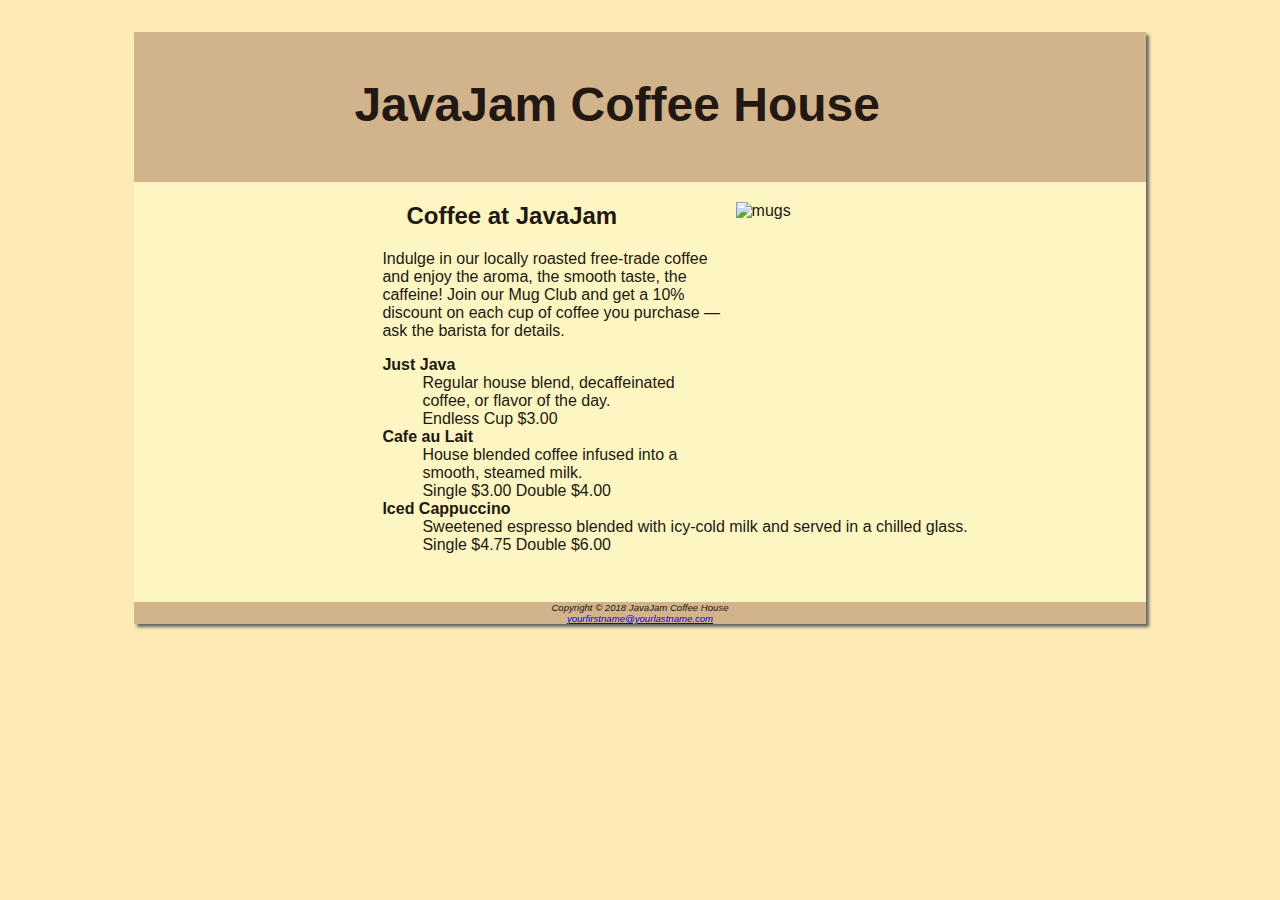
==== menu.html @ 8e130720 "CSS to column page layout" ====
<!DOCTYPE html>

<html lang="en">
<head>
<title>JavaJam Coffee House Menu</title>
<meta charset="utf-8">
<link rel="stylesheet" href="javajam.css">
</head>
<body>
<div id="wrapper">
<header>
<h1>JavaJam Coffee House</h1>
</header>
<nav>
<a href="index.html">Home</a> &nbsp; 
<a href="menu.html">Menu</a> &nbsp; 
<a href="music.html">Music</a> &nbsp; 
<a href="jobs.html">Jobs</a>
</nav>
<main>
<img src="mugs.jpg" alt="mugs" align="right" width="400" height="300">
<h2>Coffee at JavaJam</h2>
<p>Indulge in our locally roasted free-trade coffee and enjoy the aroma, the smooth taste, the caffeine! Join our Mug Club and get a 10% discount on each cup of coffee you purchase &mdash; ask the barista for details.</p>
<dl>
<dt><strong>Just Java</strong></dt>
<dd>Regular house blend, decaffeinated coffee, or flavor of the day.<br>Endless Cup $3.00</dd>
<dt><strong>Cafe au Lait</strong></dt>
<dd>House blended coffee infused into a smooth, steamed milk.<br>Single $3.00 Double $4.00</dd>
<dt><strong>Iced Cappuccino</strong></dt>
<dd>Sweetened espresso blended with icy-cold milk and served in a chilled glass.<br>Single $4.75 Double $6.00</dd>
</dl>
</main>
<footer>
Copyright &copy; 2018 JavaJam Coffee House<br>
<a href="mailto:yourfirstname@yourlastname.com">yourfirstname@yourlastname.com</a>
</footer>
</div>
</body>
</html>
---- javajam.css ----
body, header, nav, main, footer {}
*{box-sizing: border-box:}
body { background-color: #FCEBB6; 
      color: #221811;
      font-family: Verdana, Arial, sans-serif;
	  background-image: url(background.gif);
}
header { background-color: #D2B48C;
        height: 150px;
        background-image: url(javajamlogo.jpg);
         background-repeat: no-repeat;		
}
h1 { padding-top: 45px;
    padding-left: 220px;
    font-size: 3em;
}
h4 { background-color: #D2B48C;
    font-size: 1.2em;
	padding-left:   .5em;   
	padding-bottom: .25em;    
}
nav { text-align: center; 
     font-weight: bold; 
	 font-size: 1.5em;
	 padding-top: 10px;
     float: left;
     width: 200px;
}

nav a:link{color: #FEF6C2;}
nav a:visited{color: #D2B48C;}
nav a:hover{color: #CC9933;}

nav a { text-decoration: none; }
main { padding-left: 0;
      padding-right: 0;
	  padding-bottom: 2em;
	  margin-left: 200px;
      padding-top: 0;
      background-color: #FEF6C2;
      display: block;

}

footer { background-color: #D2B48C;
       font-size: .60em;
	   font-style: italic;
	   text-align: center;
}
#wrapper { width: 80%;
           margin-right: auto;
		   margin-left: auto;
		   background-color: #FEF6C2;
		   min-width: 900px;
		   max-width: 1280px;
		   box-shadow: 3px 3px 3px #666666;
}
.details { padding-left: 20%;
           padding-right: 20%;
}
img { padding-left: 10px;
     padding-right: 10px;
}

main h2, main h3, main h4, main p, main div, main ul, main dl
        {padding-left: 3em;
        padding-right: 2em;}
    

#heroroad {
    background: url(heroroad.jpg);
    background-size: 100%;
    height: 250px;
    }
#heromugs {
    background: url(heromugs.jpg);
    background-size: 100%;
    height: 250px;
    }
#heroguitar {
    background: url(heroguitar.jpg);
    background-size: 100%;
    height: 250px;
    }
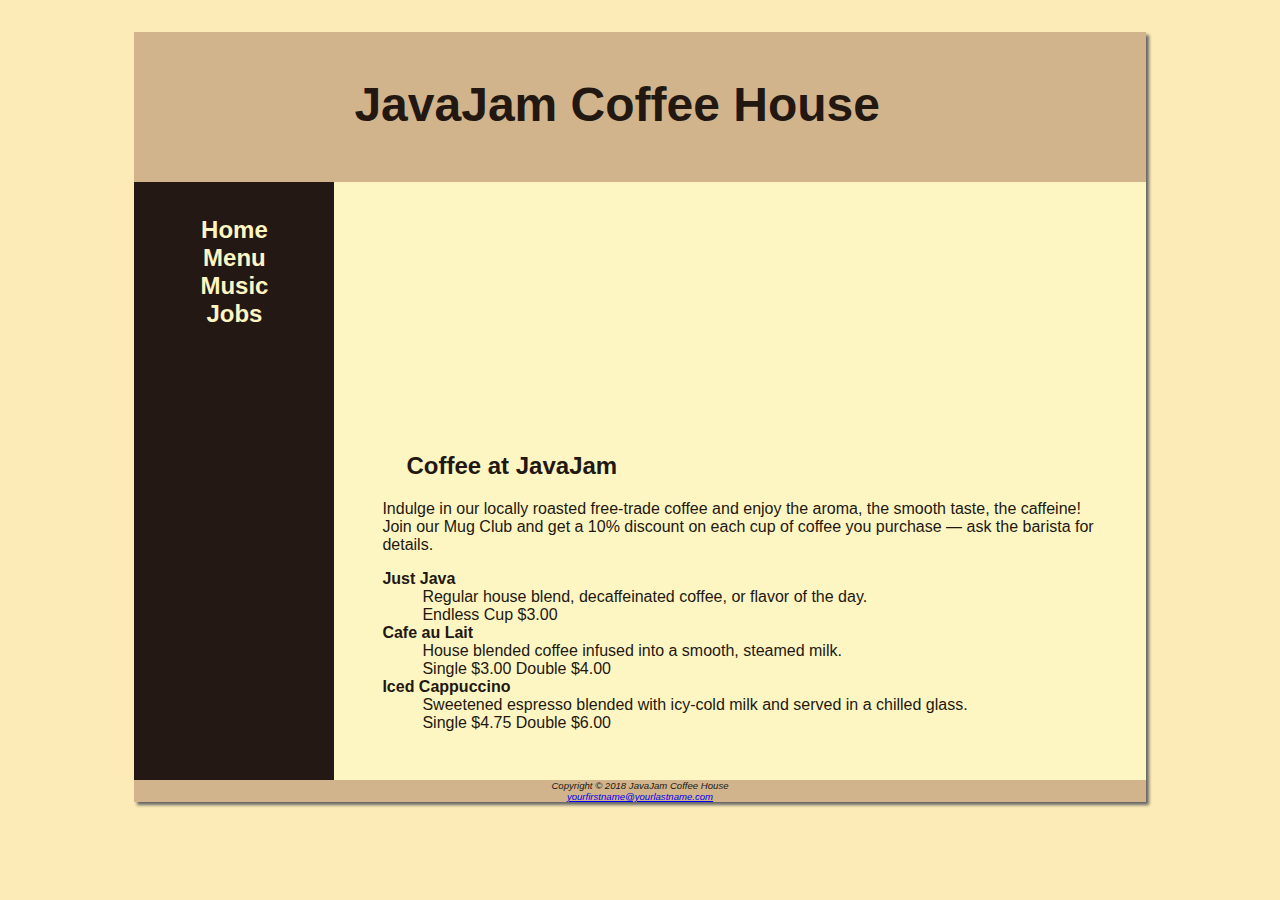
==== commit 44006810: "CH6 Case Study" ====
--- a/menu.html
+++ b/menu.html
@@ -12,13 +12,15 @@
 <h1>JavaJam Coffee House</h1>
 </header>
 <nav>
-<a href="index.html">Home</a> &nbsp; 
-<a href="menu.html">Menu</a> &nbsp; 
-<a href="music.html">Music</a> &nbsp; 
-<a href="jobs.html">Jobs</a>
+    <ul>
+        <li><a href="index.html">Home</a></li>
+        <li><a href="menu.html">Menu</a></li>
+        <li><a href="music.html">Music</a></li>
+        <li><a href="jobs.html">Jobs</a></li>
+    </ul>
 </nav>
 <main>
-<img src="mugs.jpg" alt="mugs" align="right" width="400" height="300">
+    <div id="heromugs"></div>
 <h2>Coffee at JavaJam</h2>
 <p>Indulge in our locally roasted free-trade coffee and enjoy the aroma, the smooth taste, the caffeine! Join our Mug Club and get a 10% discount on each cup of coffee you purchase &mdash; ask the barista for details.</p>
 <dl>
--- a/javajam.css
+++ b/javajam.css
@@ -1,5 +1,4 @@
-body, header, nav, main, footer {}
-*{box-sizing: border-box:}
+header, nav, main, footer {display: block;}
 body { background-color: #FCEBB6; 
       color: #221811;
       font-family: Verdana, Arial, sans-serif;
@@ -17,7 +16,10 @@
 h4 { background-color: #D2B48C;
     font-size: 1.2em;
 	padding-left:   .5em;   
-	padding-bottom: .25em;    
+	padding-bottom: 0;
+    text-transform: uppercase;
+    border-bottom: 1px solid #ffffff;
+    clear: both;
 }
 nav { text-align: center; 
      font-weight: bold; 
@@ -30,8 +32,12 @@
 nav a:link{color: #FEF6C2;}
 nav a:visited{color: #D2B48C;}
 nav a:hover{color: #CC9933;}
+nav a { text-decoration: none; }
 
-nav a { text-decoration: none; }
+nav ul {
+    padding-left: 0;
+    list-style-type: none;
+}
 main { padding-left: 0;
       padding-right: 0;
 	  padding-bottom: 2em;
@@ -50,13 +56,14 @@
 #wrapper { width: 80%;
            margin-right: auto;
 		   margin-left: auto;
-		   background-color: #FEF6C2;
+		   background-color: #231814;
 		   min-width: 900px;
 		   max-width: 1280px;
 		   box-shadow: 3px 3px 3px #666666;
 }
 .details { padding-left: 20%;
            padding-right: 20%;
+            overflow: auto;
 }
 img { padding-left: 10px;
      padding-right: 10px;
@@ -66,19 +73,27 @@
         {padding-left: 3em;
         padding-right: 2em;}
     
-
+* {box-sizing: border-box;}
 #heroroad {
-    background: url(heroroad.jpg);
+    background-image: url(heroroad.jpg);
     background-size: 100%;
+    background-repeat: no-repeat;
     height: 250px;
     }
 #heromugs {
-    background: url(heromugs.jpg);
+    background-image: url(heromugs.jpg);
     background-size: 100%;
+    background-repeat: no-repeat;
     height: 250px;
     }
 #heroguitar {
-    background: url(heroguitar.jpg);
+    background-image: url(heroguitar.jpg);
     background-size: 100%;
+    background-repeat: no-repeat;
     height: 250px;
     }
+.floatleft {
+    float: left;
+    padding-right: 2em;
+    padding-bottom: 2em;
+}